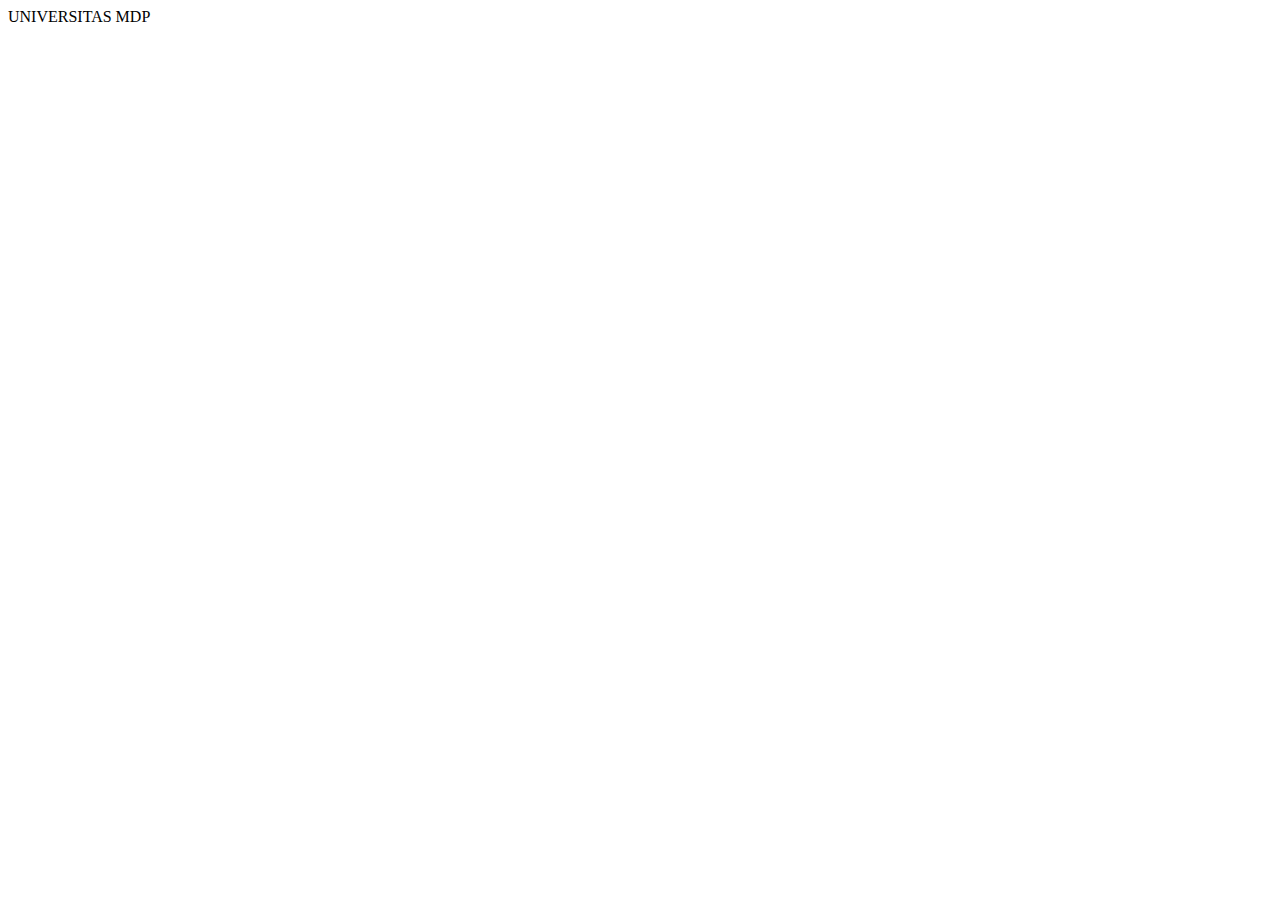
==== index.html @ cf7b704d "Buat index.html" ====
<!DOCTYPE html>
<html lang="en">
<head>
    <meta charset="UTF-8">
    <meta name="viewport" content="width=device-width, initial-scale=1.0">
    <title>UNIVERSITAS MDP</title>
</head>
<body>
    <!-- heading h1 sd h6 -->
    <hi>UNIVERSITAS MDP</hi>
</body>
</html>
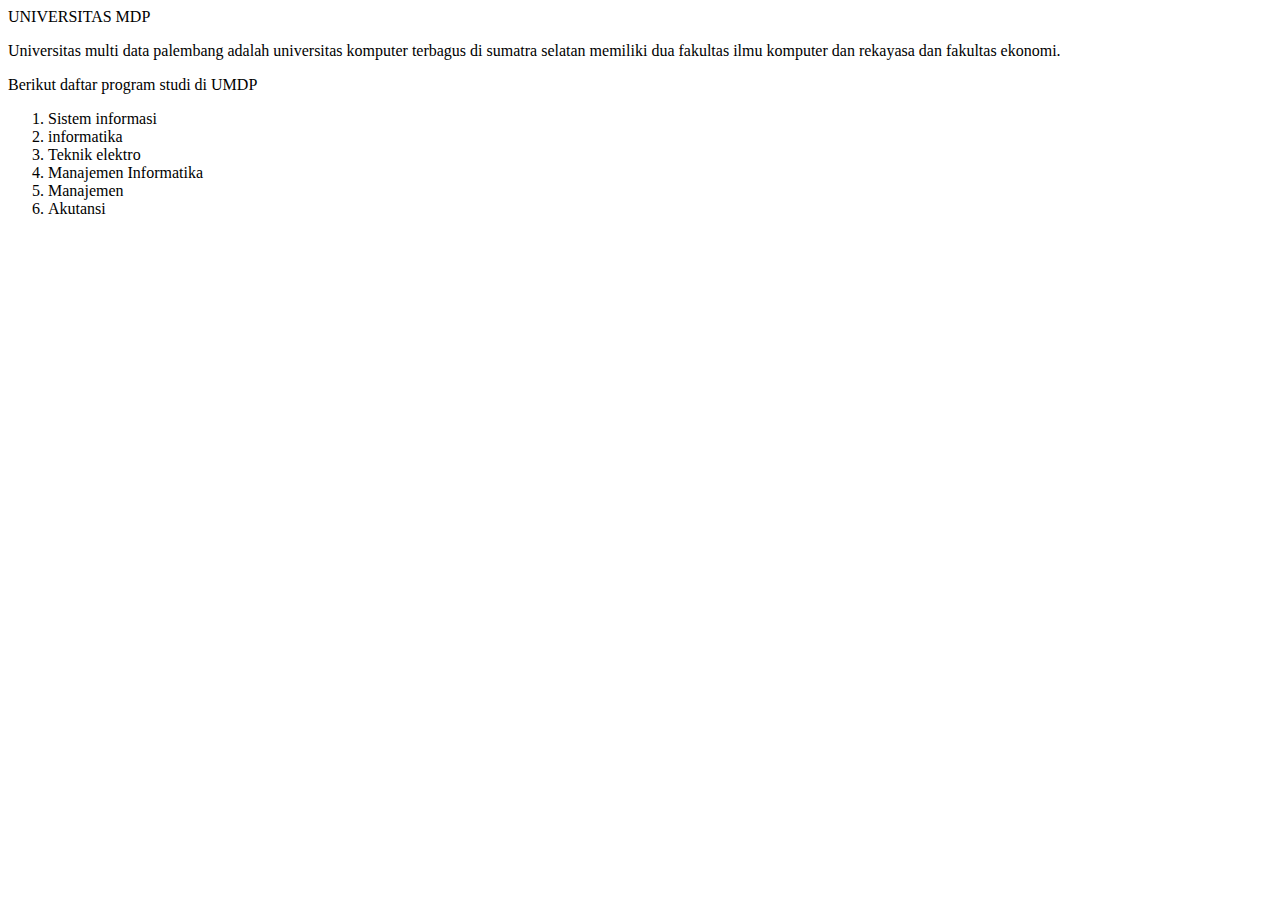
==== commit d3bc8828: "terbaru" ====
--- a/index.html
+++ b/index.html
@@ -8,5 +8,20 @@
 <body>
     <!-- heading h1 sd h6 -->
     <hi>UNIVERSITAS MDP</hi>
+    <!-- paragraf -->
+    <p>Universitas multi data palembang adalah universitas komputer terbagus di sumatra selatan memiliki dua fakultas ilmu komputer dan rekayasa dan fakultas ekonomi. </p>
+
+    <p>Berikut daftar program studi di UMDP </p>
+    <!-- order list -->
+    <ol>
+        <li>Sistem informasi</li>
+        <li>informatika</li>
+        <li>Teknik elektro</li>
+        <li>Manajemen Informatika</li>
+        <li>Manajemen</li>
+        <li>Akutansi</li>
+    
+    </ol>
+
 </body>
 </html>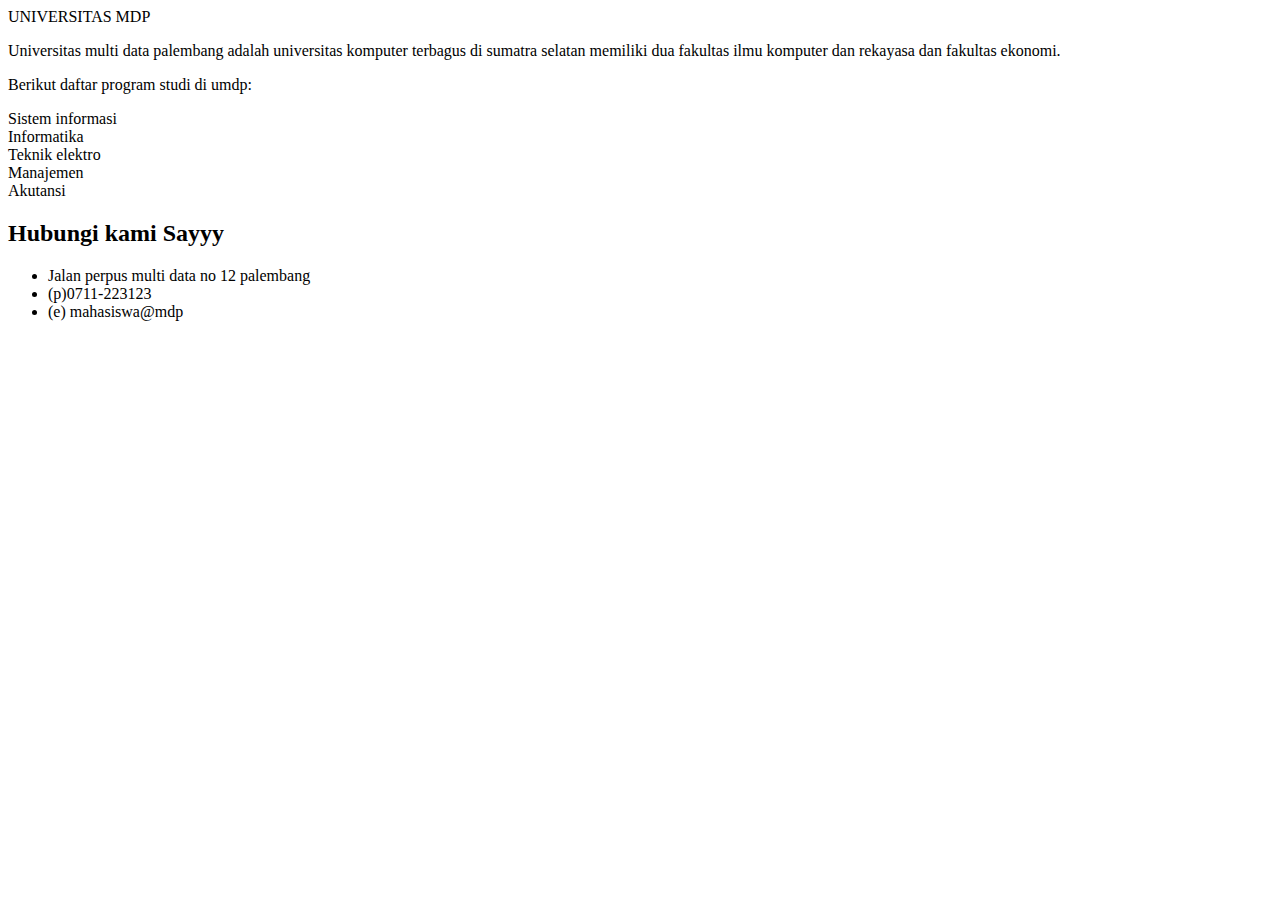
==== commit 276a144b: "update terbaru" ====
--- a/index.html
+++ b/index.html
@@ -11,17 +11,24 @@
     <!-- paragraf -->
     <p>Universitas multi data palembang adalah universitas komputer terbagus di sumatra selatan memiliki dua fakultas ilmu komputer dan rekayasa dan fakultas ekonomi. </p>
 
-    <p>Berikut daftar program studi di UMDP </p>
-    <!-- order list -->
-    <ol>
-        <li>Sistem informasi</li>
-        <li>informatika</li>
-        <li>Teknik elektro</li>
-        <li>Manajemen Informatika</li>
-        <li>Manajemen</li>
-        <li>Akutansi</li>
-    
-    </ol>
+    <p>Berikut daftar program studi di umdp:
+        <!-- order list -->
+        <o>
+            <li>Sistem informasi</li>
+            <li>Informatika</li>
+            <li>Teknik elektro</li>
+            <li>Manajemen</li>
+            <li>Akutansi</li>
+
+        </o>
+    </p>
+            <!-- Hubungi Kami Sayyy -->
+            <h2>Hubungi kami Sayyy</h2>
+        <ul>
+            <li>Jalan perpus multi data no 12 palembang</li>
+            <li>(p)0711-223123</li>
+            <li>(e) mahasiswa@mdp</li>
+        </ul>
 
 </body>
 </html>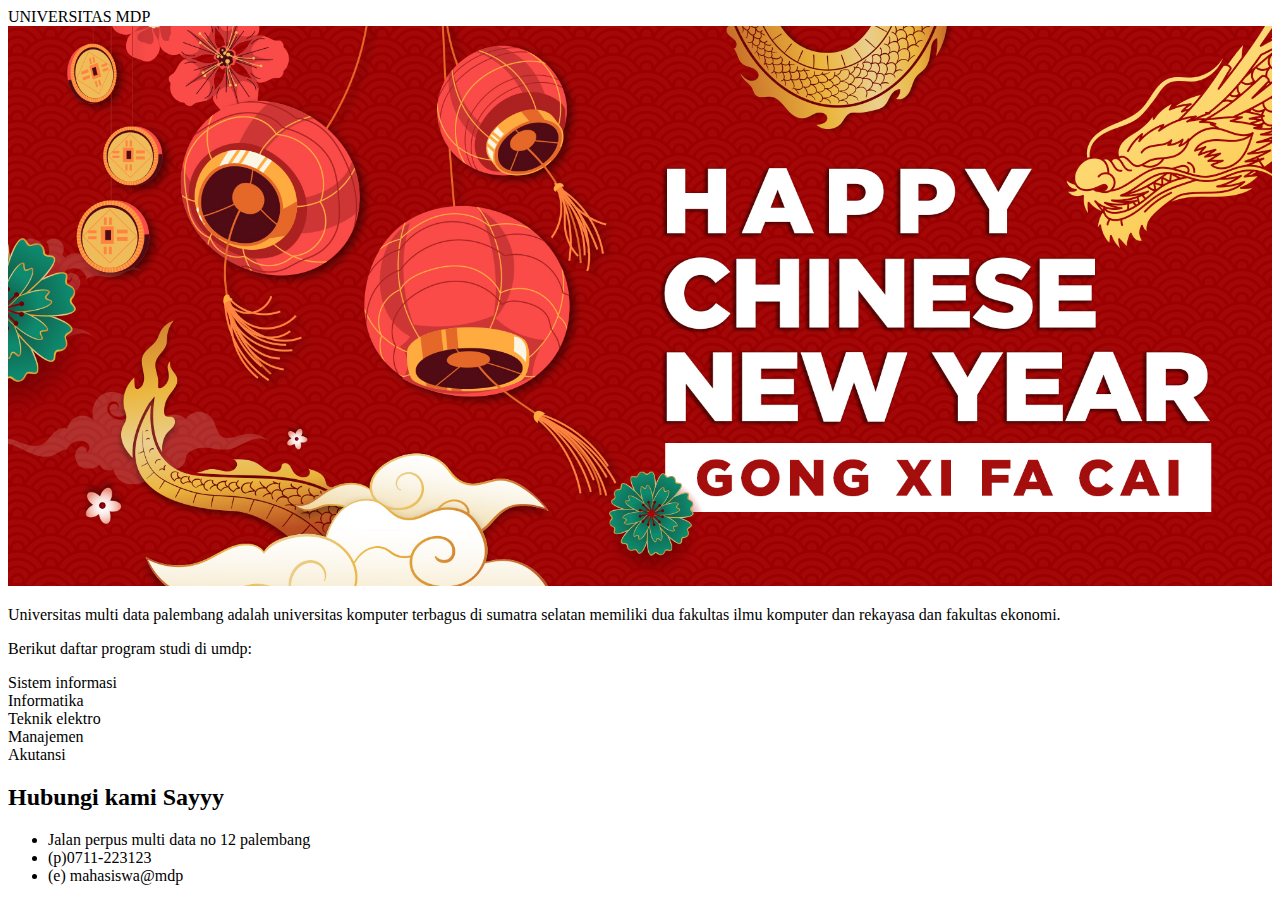
==== commit f96e4eba: "Update index.html" ====
--- a/index.html
+++ b/index.html
@@ -8,9 +8,14 @@
 <body>
     <!-- heading h1 sd h6 -->
     <hi>UNIVERSITAS MDP</hi>
+     <!-- banner img -->
+    <img src="img/web-imlek.jpg" alt="Banner"
+    width="100%">
+   
+    
     <!-- paragraf -->
     <p>Universitas multi data palembang adalah universitas komputer terbagus di sumatra selatan memiliki dua fakultas ilmu komputer dan rekayasa dan fakultas ekonomi. </p>
-
+  
     <p>Berikut daftar program studi di umdp:
         <!-- order list -->
         <o>
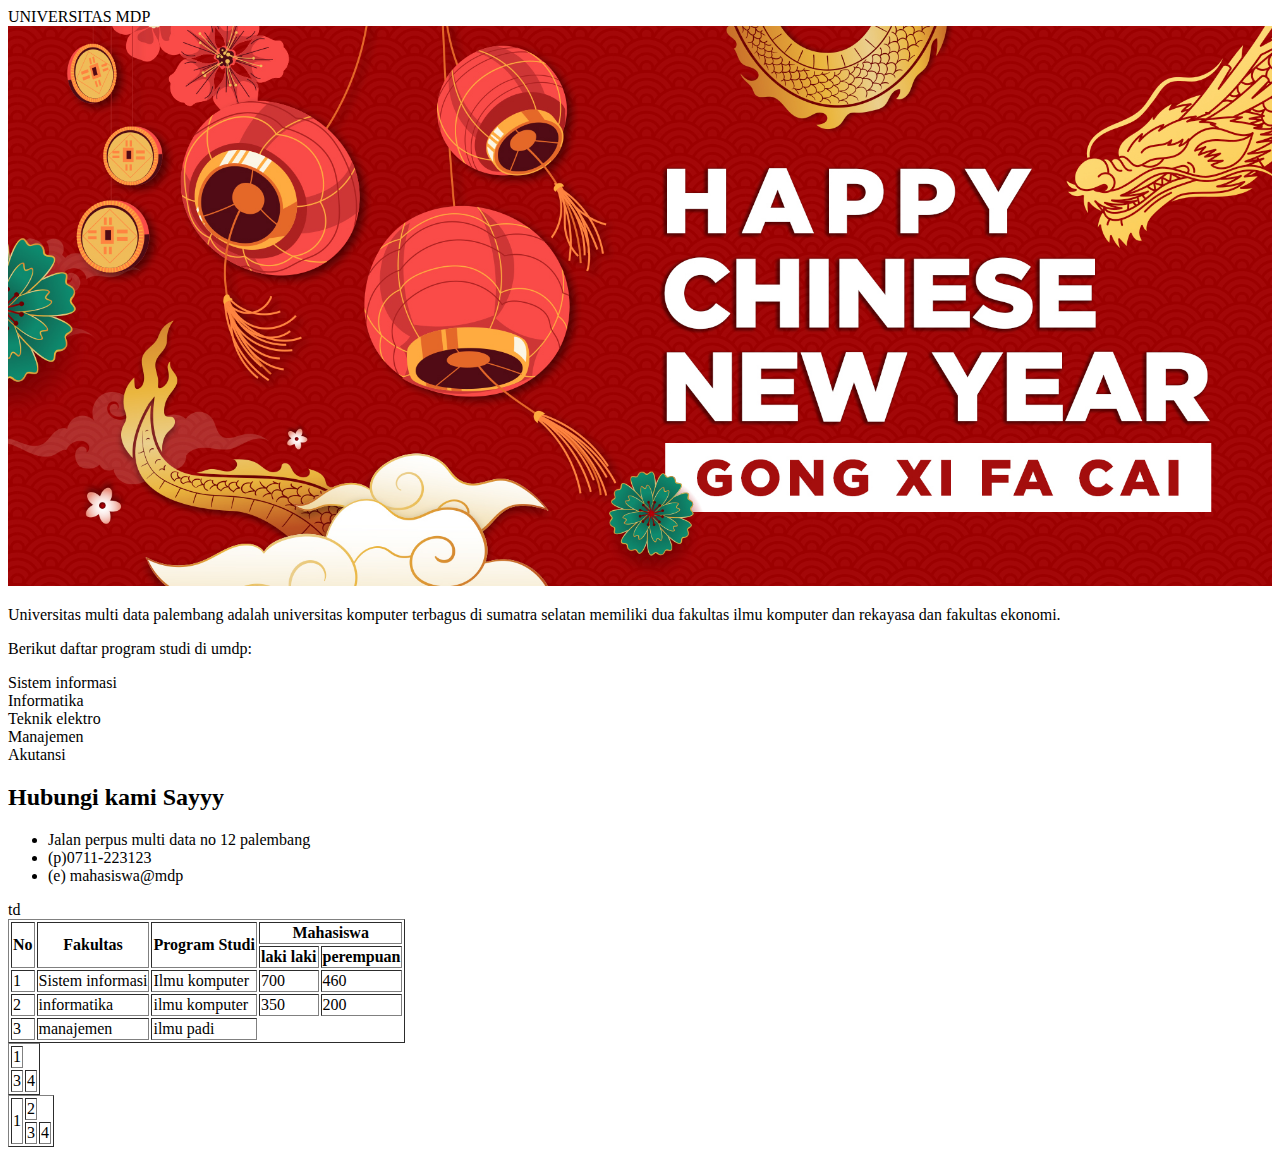
==== commit 123245bd: "update" ====
--- a/index.html
+++ b/index.html
@@ -35,5 +35,74 @@
             <li>(e) mahasiswa@mdp</li>
         </ul>
 
+        <!--Tabel -->
+        <table border="1">
+        <tr>
+            <!-- kolom th / td -->
+            <th rowspan="2">No </th>
+            <th rowspan="2">Fakultas</th>
+            <th rowspan="2">Program Studi</th>
+            <th colspan="2">Mahasiswa</th>
+        </tr>
+        <tr>
+
+          <th>laki laki</th>
+          <th>perempuan</th>
+          
+    
+
+            
+
+            
+
+        </tr>
+
+        <tr>  
+            <td>1
+            </td>
+            <td>Sistem informasi
+            </td>
+            <td>Ilmu komputer</td>
+            <td>700</td>
+            <td>460</td>
+
+        </tr>
+        <tr>
+            <td>2</td>
+            <td>informatika</td>
+            <td>ilmu komputer</td>
+            <td>350</td>
+            <td>200</td>
+        </tr>
+            <tr>
+                <td>3</td>
+                <td>manajemen</td>
+                <td>ilmu padi</td>
+                td
+
+        <!-- cosplan -->
+        <table border="1">
+            </tr>
+                 <td cosplan="2">1</td>
+            
+            </tr>
+            <tr>
+                <td>3</td>
+                <td>4</td>
+            </tr>
+      </table>  
+        <!-- rowspan -->
+
+            <table border="1">
+            </tr>
+            <td rowspan="2">1</td>
+            <td>2</td>
+            </tr>
+            <tr>
+                <td>3</td>
+                <td>4</td>
+            </tr>
+            <table>
+            </table> 
 </body>
 </html>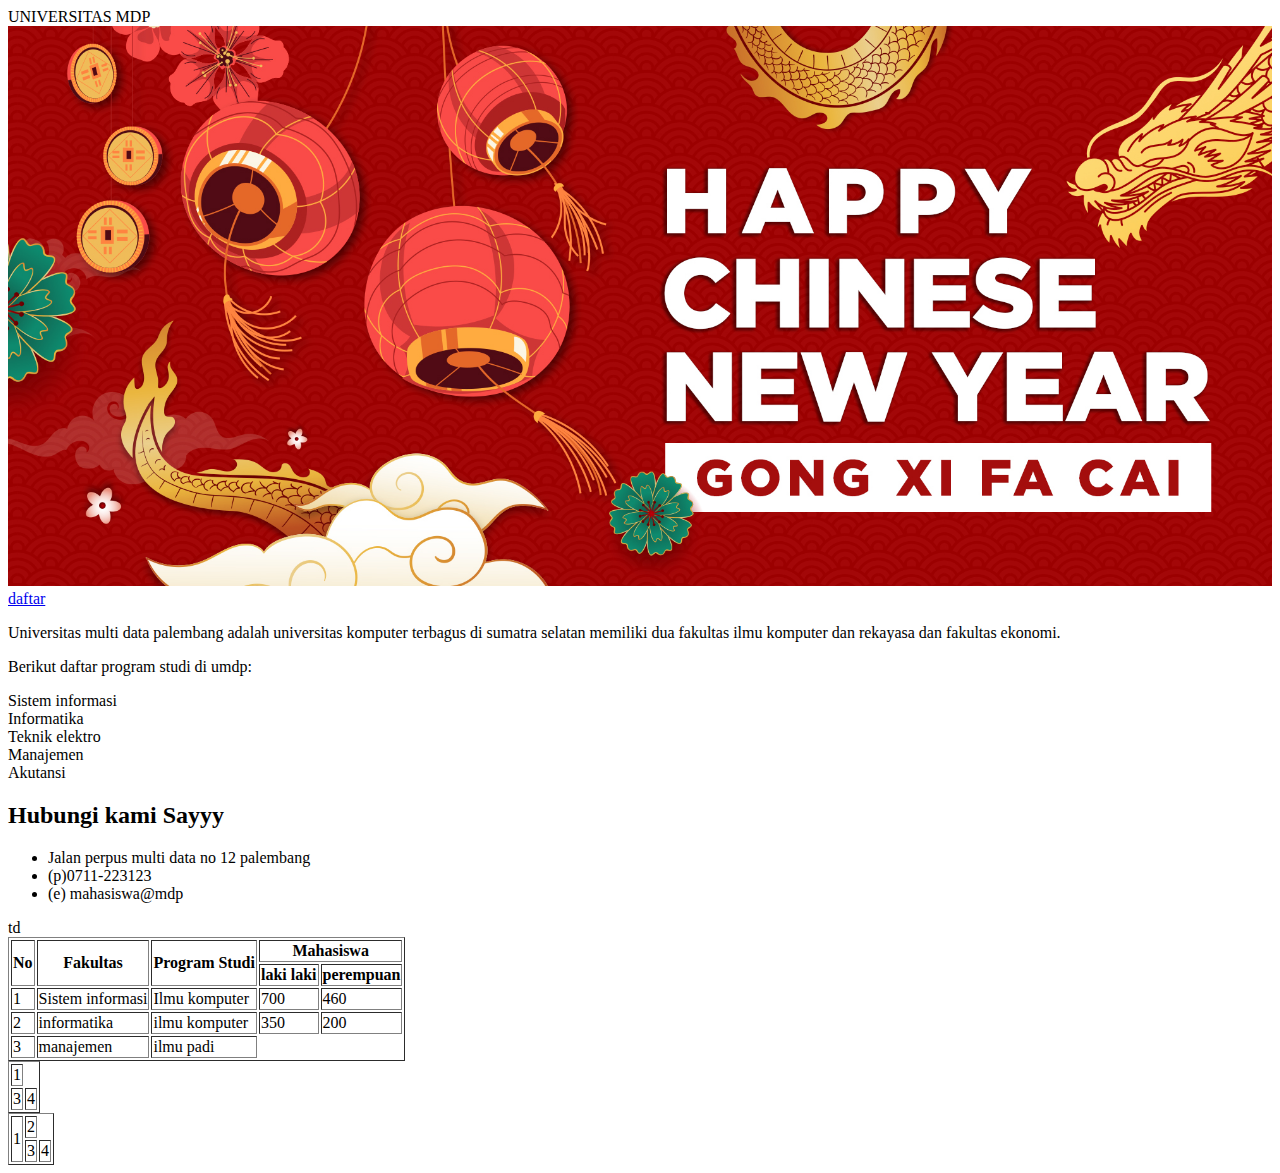
==== commit 0c8c4e98: "Update index.html" ====
--- a/index.html
+++ b/index.html
@@ -12,7 +12,7 @@
     <img src="img/web-imlek.jpg" alt="Banner"
     width="100%">
    
-    
+     <a href="daftar.html">daftar</a>
     <!-- paragraf -->
     <p>Universitas multi data palembang adalah universitas komputer terbagus di sumatra selatan memiliki dua fakultas ilmu komputer dan rekayasa dan fakultas ekonomi. </p>
   
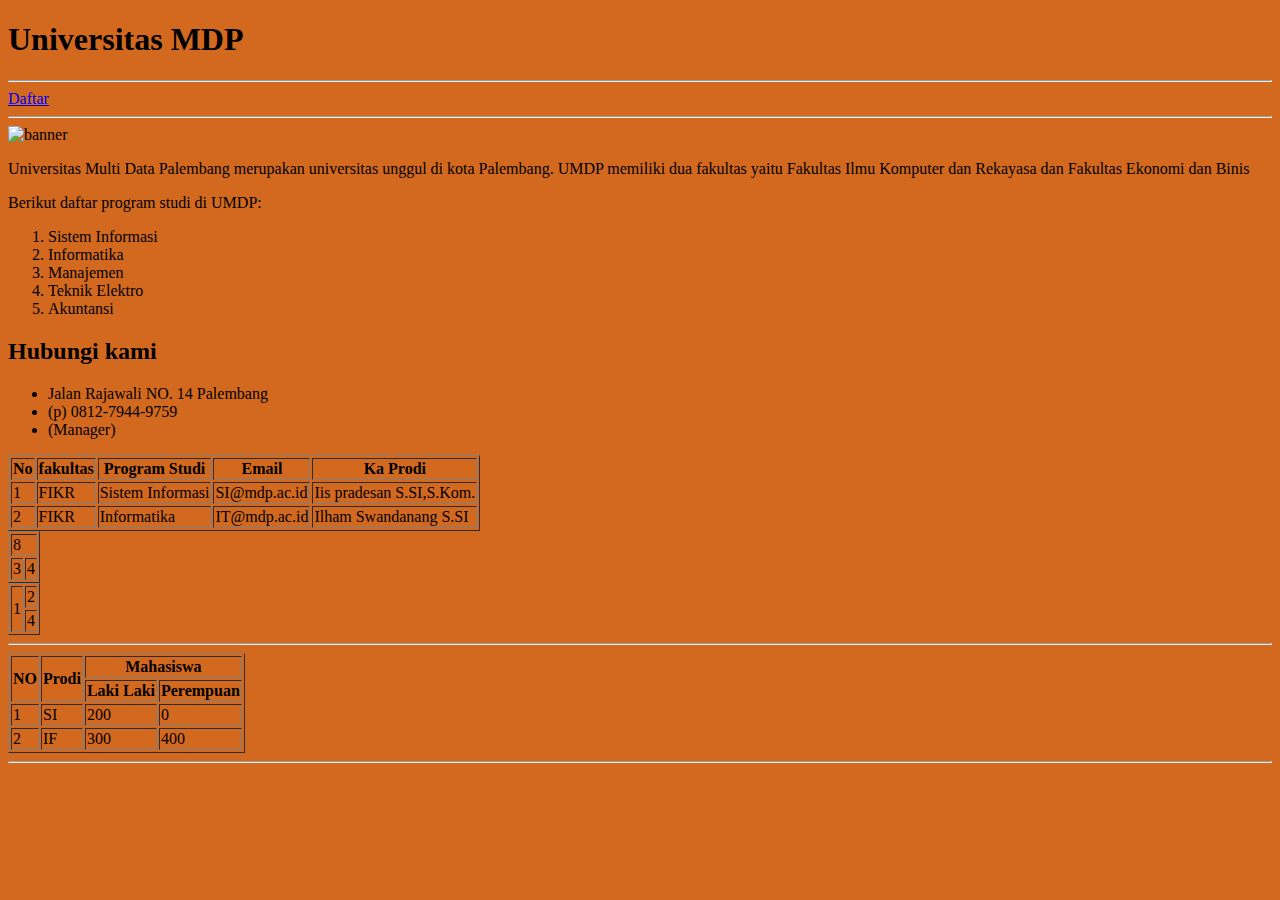
==== commit b9f7c3cc: "update" ====
--- a/index.html
+++ b/index.html
@@ -3,106 +3,121 @@
 <head>
     <meta charset="UTF-8">
     <meta name="viewport" content="width=device-width, initial-scale=1.0">
-    <title>UNIVERSITAS MDP</title>
+    <title>Univesitas MDP</title>
 </head>
 <body>
-    <!-- heading h1 sd h6 -->
-    <hi>UNIVERSITAS MDP</hi>
-     <!-- banner img -->
-    <img src="img/web-imlek.jpg" alt="Banner"
-    width="100%">
-   
-     <a href="daftar.html">daftar</a>
+    <!--heading h1 sd h6-->
+    <h1>Universitas MDP</h1>
+
+    <hr>
+    <!-- Link -->
+    <a href="daftar.html"> Daftar</a>
+    <hr>
+
+    <!-- banner img -->
+    <img src="https://png.pngtree.com/thumb_back/fw800/background/20230613/pngtree-wallpaper-3d-image-in-the-style-of-fire-skull-image_2905286.jpg" alt="banner"
+    widht="100%">
+    
+    
     <!-- paragraf -->
-    <p>Universitas multi data palembang adalah universitas komputer terbagus di sumatra selatan memiliki dua fakultas ilmu komputer dan rekayasa dan fakultas ekonomi. </p>
-  
-    <p>Berikut daftar program studi di umdp:
-        <!-- order list -->
-        <o>
-            <li>Sistem informasi</li>
+    <p>Universitas Multi Data Palembang merupakan universitas unggul di kota Palembang. 
+    UMDP memiliki dua fakultas yaitu Fakultas Ilmu Komputer dan Rekayasa dan Fakultas Ekonomi dan Binis</p>
+
+    <p>Berikut daftar program studi di UMDP:
+        <!--  -->
+        <ol>
+            <li>Sistem Informasi</li>
             <li>Informatika</li>
-            <li>Teknik elektro</li>
             <li>Manajemen</li>
-            <li>Akutansi</li>
+            <li>Teknik Elektro</li>
+            <li>Akuntansi</li>
 
-        </o>
+        </ol>
     </p>
-            <!-- Hubungi Kami Sayyy -->
-            <h2>Hubungi kami Sayyy</h2>
-        <ul>
-            <li>Jalan perpus multi data no 12 palembang</li>
-            <li>(p)0711-223123</li>
-            <li>(e) mahasiswa@mdp</li>
-        </ul>
+    <!-- Hubungi kami -->
+    <h2>Hubungi kami</h2>
+    <ul>
+        <li>Jalan Rajawali NO. 14 Palembang</li>
+        <li>(p) 0812-7944-9759</li>
+        <li>(Manager)</li>
+    </ul>
 
-        <!--Tabel -->
-        <table border="1">
+
+    <!-- Tabel -->
+    <table border="1">
+        <!-- baris tr -->
         <tr>
             <!-- kolom th / td -->
-            <th rowspan="2">No </th>
-            <th rowspan="2">Fakultas</th>
-            <th rowspan="2">Program Studi</th>
-            <th colspan="2">Mahasiswa</th>
+            <th>No</th>
+            <th>fakultas</th>
+            <th>Program Studi</th>
+            <th>Email</th>
+            <th>Ka Prodi</th>
         </tr>
         <tr>
-
-          <th>laki laki</th>
-          <th>perempuan</th>
-          
-    
-
-            
-
-            
-
-        </tr>
-
-        <tr>  
-            <td>1
-            </td>
-            <td>Sistem informasi
-            </td>
-            <td>Ilmu komputer</td>
-            <td>700</td>
-            <td>460</td>
-
-        </tr>
+            <td>1</td>
+            <td>FIKR</td>
+            <td>Sistem Informasi</td>
+            <td>SI@mdp.ac.id</td>
+            <td>Iis pradesan S.SI,S.Kom.</td>
+        </tr> 
         <tr>
             <td>2</td>
-            <td>informatika</td>
-            <td>ilmu komputer</td>
-            <td>350</td>
-            <td>200</td>
-        </tr>
+            <td>FIKR</td>
+            <td>Informatika</td>
+            <td>IT@mdp.ac.id</td>
+            <td>Ilham Swandanang S.SI</td>
+        </tr> 
+    </table>
+        <!-- colspan itu  gabungin kolom-->
+        <table border="1">
             <tr>
-                <td>3</td>
-                <td>manajemen</td>
-                <td>ilmu padi</td>
-                td
-
-        <!-- cosplan -->
-        <table border="1">
-            </tr>
-                 <td cosplan="2">1</td>
-            
+                <td colspan="2">8</td>
             </tr>
             <tr>
                 <td>3</td>
                 <td>4</td>
             </tr>
-      </table>  
-        <!-- rowspan -->
-
-            <table border="1">
-            </tr>
-            <td rowspan="2">1</td>
-            <td>2</td>
+        </table>
+        <!-- rowspan gabungin garis-->
+        <table border="1">
+            <tr>
+                <td rowspan="2">1</td>
+                <td>2</td>
             </tr>
             <tr>
-                <td>3</td>
                 <td>4</td>
+        </table>
+        
+        <hr>
+        <table border="1">
+            <tr>
+                <th rowspan="2">NO</th>
+                <th rowspan="2">Prodi</th>
+                <th colspan="2">Mahasiswa</td>
             </tr>
-            <table>
-            </table> 
+            <tr>
+              <th>Laki Laki</th>
+              <th>Perempuan</th>
+            </tr>
+            <tr>
+               <td>1</td>
+               <td>SI</td>
+               <td>200</td>
+               <td>0</td>
+            </tr>
+            <tr>
+                <td>2</td>
+                <td>IF</td>
+                <td>300</td>
+                <td>400</td>
+             </tr>
+        </table>
+       <hr>
+<style>
+    body{
+        background-color: chocolate;
+    }
+</style>
 </body>
 </html>